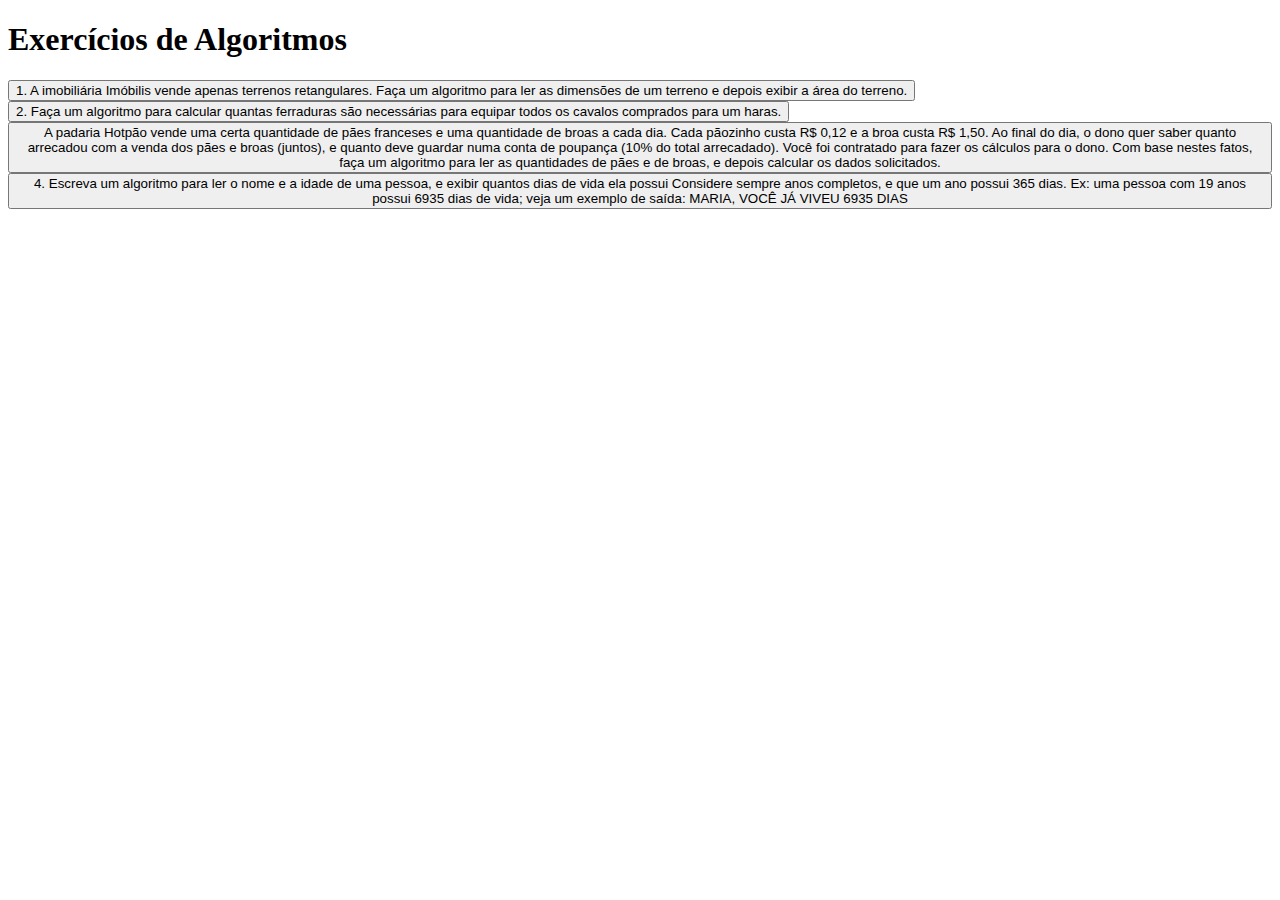
==== exercicio-javascript-logica/index.html @ 54089534 "Adiciona pasta /exercicio-javascript-logica e /introducao-javascript" ====
<!DOCTYPE html>
<html lang="pt-br">

<head>
    <meta charset="UTF-8">
    <meta name="viewport" content="width=device-width, initial-scale=1.0">
    <title>EXERCÍCIOS DE ALGORITMOS</title>
</head>

<body>
    <h1>Exercícios de Algoritmos</h1>
    <button onclick="terreno()"> 1. A imobiliária Imóbilis vende apenas terrenos retangulares. Faça um algoritmo para
        ler as dimensões de um terreno e depois exibir a área do terreno. </button>

    <button onclick="cavalos()">
        2. Faça um algoritmo para calcular quantas ferraduras são necessárias para equipar todos
        os cavalos comprados para um haras.</button>

    <button onclick="padaria()">
        A padaria Hotpão vende uma certa quantidade de pães franceses e uma quantidade de broas
        a cada dia. Cada pãozinho custa R$ 0,12 e a broa custa R$ 1,50. Ao final do dia, o dono quer saber quanto
        arrecadou com a venda dos pães e broas (juntos), e quanto deve guardar numa conta de poupança (10% do total
        arrecadado). Você foi contratado para fazer os cálculos para o dono. Com base nestes fatos, faça um algoritmo
        para ler as quantidades de pães e de broas, e depois calcular os dados solicitados.</button>

    <button onclick="contaBar()">
        4. Escreva um algoritmo para ler o nome e a idade de uma pessoa, e exibir quantos dias de vida ela possui Considere sempre anos completos, e que um ano possui 365 dias. Ex: uma pessoa com 19 anos possui 6935 dias de vida; veja um exemplo de saída: MARIA, VOCÊ JÁ VIVEU 6935 DIAS</button>










    <script src="/exercicio-javascript/exercicios-de-algoritmos/script.js"></script>







</body>

</html>
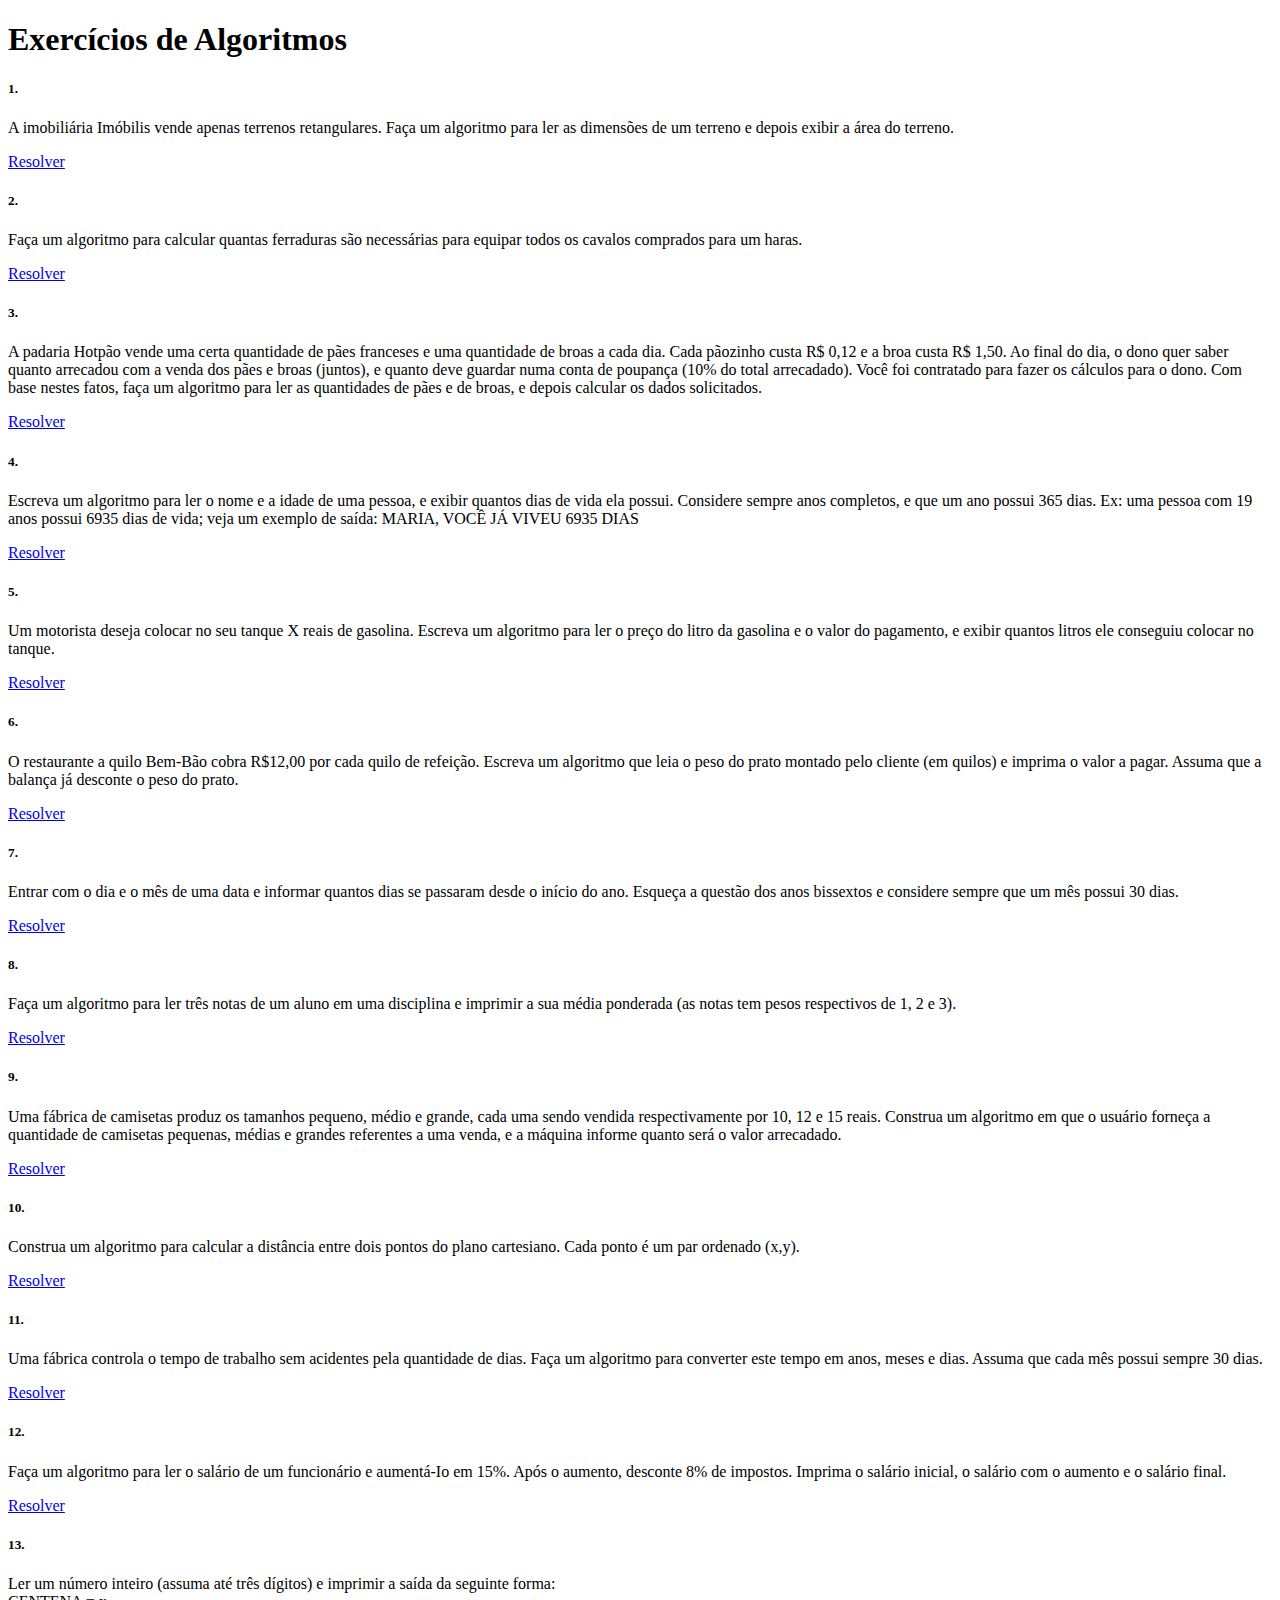
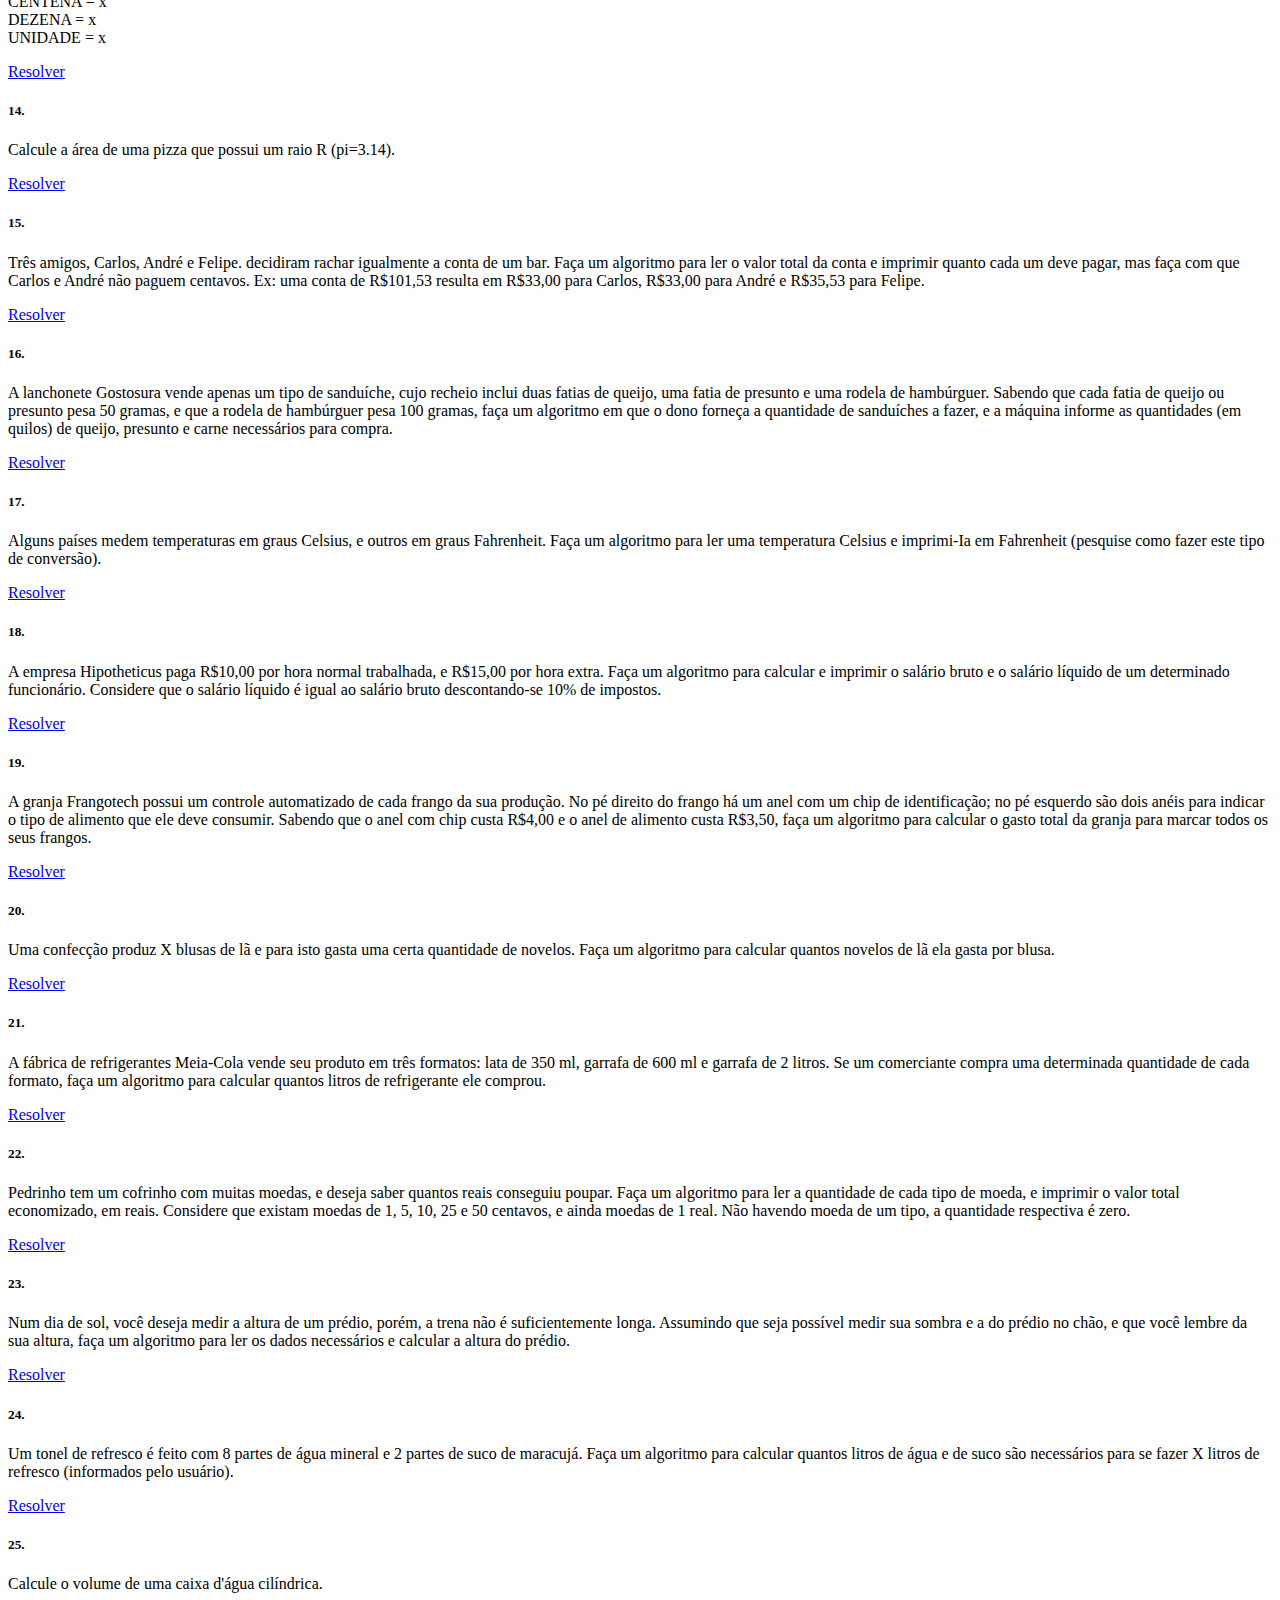
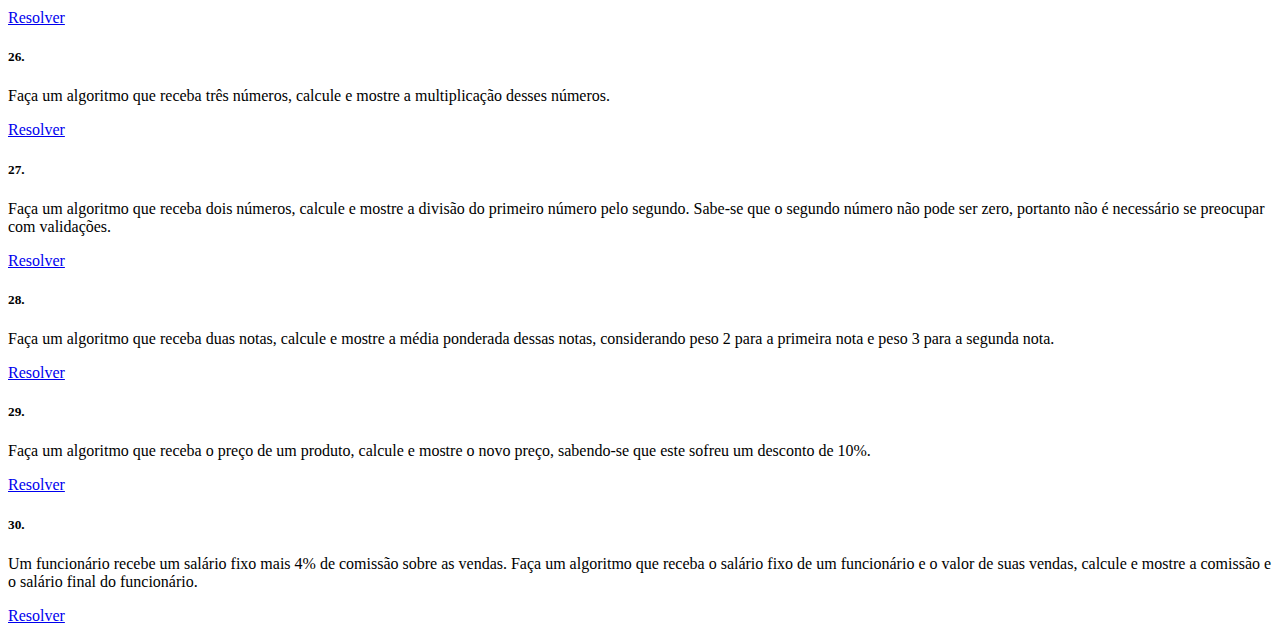
==== commit a8ad8804: "Atualiza atividade" ====
--- a/exercicio-javascript-logica/index.html
+++ b/exercicio-javascript-logica/index.html
@@ -5,44 +5,393 @@
     <meta charset="UTF-8">
     <meta name="viewport" content="width=device-width, initial-scale=1.0">
     <title>EXERCÍCIOS DE ALGORITMOS</title>
+    <link rel="stylesheet" href="https://stackpath.bootstrapcdn.com/bootstrap/4.1.3/css/bootstrap.min.css"
+        integrity="sha384-MCw98/SFnGE8fJT3GXwEOngsV7Zt27NXFoaoApmYm81iuXoPkFOJwJ8ERdknLPMO" crossorigin="anonymous">
 </head>
 
-<body>
-    <h1>Exercícios de Algoritmos</h1>
-    <button onclick="terreno()"> 1. A imobiliária Imóbilis vende apenas terrenos retangulares. Faça um algoritmo para
-        ler as dimensões de um terreno e depois exibir a área do terreno. </button>
-
-    <button onclick="cavalos()">
-        2. Faça um algoritmo para calcular quantas ferraduras são necessárias para equipar todos
-        os cavalos comprados para um haras.</button>
-
-    <button onclick="padaria()">
-        A padaria Hotpão vende uma certa quantidade de pães franceses e uma quantidade de broas
-        a cada dia. Cada pãozinho custa R$ 0,12 e a broa custa R$ 1,50. Ao final do dia, o dono quer saber quanto
-        arrecadou com a venda dos pães e broas (juntos), e quanto deve guardar numa conta de poupança (10% do total
-        arrecadado). Você foi contratado para fazer os cálculos para o dono. Com base nestes fatos, faça um algoritmo
-        para ler as quantidades de pães e de broas, e depois calcular os dados solicitados.</button>
-
-    <button onclick="contaBar()">
-        4. Escreva um algoritmo para ler o nome e a idade de uma pessoa, e exibir quantos dias de vida ela possui Considere sempre anos completos, e que um ano possui 365 dias. Ex: uma pessoa com 19 anos possui 6935 dias de vida; veja um exemplo de saída: MARIA, VOCÊ JÁ VIVEU 6935 DIAS</button>
-
-
-
-
-
-
-
-
-
-
-    <script src="/exercicio-javascript/exercicios-de-algoritmos/script.js"></script>
-
-
-
-
-
-
-
+<div class="container">
+    <h1 class="text-center my-4">Exercícios de Algoritmos</h1>
+
+    <div class="row">
+        <div class="col-sm-6 mb-3">
+            <div class="card h-100">
+                <div class="card-body" onclick="terreno()">
+                    <h5 class="card-title">1.</h5>
+                    <p class="card-text">A imobiliária Imóbilis vende apenas terrenos retangulares. Faça um algoritmo
+                        para ler as
+                        dimensões de um terreno e depois exibir a área do terreno.</p>
+                    <a href="#" class="btn btn-primary">Resolver</a>
+                </div>
+            </div>
+        </div>
+        <div class="col-sm-6 mb-3">
+            <div class="card h-100">
+                <div class="card-body" onclick="cavalos()">
+                    <h5 class="card-title">2.</h5>
+                    <p class="card-text">Faça um algoritmo para calcular quantas ferraduras são necessárias para equipar
+                        todos os
+                        cavalos comprados para um haras.</p>
+                    <a href="#" class="btn btn-primary">Resolver</a>
+                </div>
+            </div>
+        </div>
+        <div class="col-sm-6 mb-3">
+            <div class="card h-100">
+                <div class="card-body" onclick="padaria()">
+                    <h5 class="card-title">3.</h5>
+                    <p class="card-text">A padaria Hotpão vende uma certa quantidade de pães franceses e uma quantidade
+                        de broas a
+                        cada dia. Cada pãozinho custa R$ 0,12 e a broa custa R$ 1,50. Ao final do dia, o dono quer saber
+                        quanto arrecadou com a venda dos pães e broas (juntos), e quanto deve guardar numa conta de
+                        poupança (10% do total arrecadado). Você foi contratado para fazer os cálculos para o dono. Com
+                        base nestes fatos, faça um algoritmo para ler as quantidades de pães e de broas, e depois
+                        calcular
+                        os dados solicitados.</p>
+                    <a href="#" class="btn btn-primary">Resolver</a>
+                </div>
+            </div>
+        </div>
+        <div class="col-sm-6 mb-3">
+            <div class="card h-100">
+                <div class="card-body" onclick="diasVida()">
+                    <h5 class="card-title">4.</h5>
+                    <p class="card-text">Escreva um algoritmo para ler o nome e a idade de uma pessoa, e exibir quantos
+                        dias de vida
+                        ela possui. Considere sempre anos completos, e que um ano possui 365 dias. Ex: uma pessoa
+                        com 19 anos possui 6935 dias de vida; veja um exemplo de saída: MARIA, VOCÊ JÁ VIVEU 6935
+                        DIAS</p>
+                    <a href="#" class="btn btn-primary">Resolver</a>
+                </div>
+            </div>
+        </div>
+        <div class="col-sm-6 mb-3">
+            <div class="card h-100">
+                <div class="card-body" onclick="gasolina()">
+                    <h5 class="card-title">5.</h5>
+                    <p class="card-text">Um motorista deseja colocar no seu tanque X reais de gasolina. Escreva um
+                        algoritmo para ler o
+                        preço do litro da gasolina e o valor do pagamento, e exibir quantos litros ele conseguiu colocar
+                        no
+                        tanque.</p>
+                    <a href="#" class="btn btn-primary">Resolver</a>
+                </div>
+            </div>
+        </div>
+        <div class="col-sm-6 mb-3">
+            <div class="card h-100">
+                <div class="card-body" onclick="restaurante()">
+                    <h5 class="card-title">6.</h5>
+                    <p class="card-text">O restaurante a quilo Bem-Bão cobra R$12,00 por cada quilo de refeição. Escreva
+                        um algoritmo
+                        que leia o peso do prato montado pelo cliente (em quilos) e imprima o valor a pagar. Assuma que
+                        a
+                        balança já desconte o peso do prato.</p>
+                    <a href="#" class="btn btn-primary">Resolver</a>
+                </div>
+            </div>
+        </div>
+        <div class="col-sm-6 mb-3">
+            <div class="card h-100">
+                <div class="card-body" onclick="quantosDias()">
+                    <h5 class="card-title">7.</h5>
+                    <p class="card-text">Entrar com o dia e o mês de uma data e informar quantos dias se passaram desde
+                        o início do
+                        ano. Esqueça a questão dos anos bissextos e considere sempre que um mês possui 30 dias.</p>
+                    <a href="#" class="btn btn-primary">Resolver</a>
+                </div>
+            </div>
+        </div>
+        <div class="col-sm-6 mb-3">
+            <div class="card h-100">
+                <div class="card-body" onclick="mediaAluno()">
+                    <h5 class="card-title">8.</h5>
+                    <p class="card-text">Faça um algoritmo para ler três notas de um aluno em uma disciplina e imprimir
+                        a sua média
+                        ponderada (as notas tem pesos respectivos de 1, 2 e 3).</p>
+                    <a href="#" class="btn btn-primary">Resolver</a>
+                </div>
+            </div>
+        </div>
+        <div class="col-sm-6 mb-3">
+            <div class="card h-100">
+                <div class="card-body" onclick="fabricaCamiseta()">
+                    <h5 class="card-title">9.</h5>
+                    <p class="card-text">Uma fábrica de camisetas produz os tamanhos pequeno, médio e grande, cada uma
+                        sendo
+                        vendida respectivamente por 10, 12 e 15 reais. Construa um algoritmo em que o usuário forneça a
+                        quantidade de camisetas pequenas, médias e grandes referentes a uma venda, e a máquina
+                        informe quanto será o valor arrecadado.</p>
+                    <a href="#" class="btn btn-primary">Resolver</a>
+                </div>
+            </div>
+        </div>
+        <div class="col-sm-6 mb-3">
+            <div class="card h-100">
+                <div class="card-body" onclick="planoCartesiano()">
+                    <h5 class="card-title">10.</h5>
+                    <p class="card-text">Construa um algoritmo para calcular a distância entre dois pontos do plano
+                        cartesiano. Cada
+                        ponto é um par ordenado (x,y).</p>
+                    <a href="#" class="btn btn-primary">Resolver</a>
+                </div>
+            </div>
+        </div>
+        <div class="col-sm-6 mb-3">
+            <div class="card h-100">
+                <div class="card-body" onclick="tempoTrabalho()">
+                    <h5 class="card-title">11.</h5>
+                    <p class="card-text">Uma fábrica controla o tempo de trabalho sem acidentes pela quantidade de dias.
+                        Faça um
+                        algoritmo para converter este tempo em anos, meses e dias. Assuma que cada mês possui sempre
+                        30 dias.</p>
+                    <a href="#" class="btn btn-primary">Resolver</a>
+                </div>
+            </div>
+        </div>
+        <div class="col-sm-6 mb-3">
+            <div class="card h-100">
+                <div class="card-body" onclick="salarioFuncionario()">
+                    <h5 class="card-title">12.</h5>
+                    <p class="card-text">Faça um algoritmo para ler o salário de um funcionário e aumentá-Io em 15%.
+                        Após o aumento,
+                        desconte 8% de impostos. Imprima o salário inicial, o salário com o aumento e o salário final.
+                    </p>
+                    <a href="#" class="btn btn-primary">Resolver</a>
+                </div>
+            </div>
+        </div>
+        <div class="col-sm-6 mb-3">
+            <div class="card h-100">
+                <div class="card-body" onclick="numeroInteiro()">
+                    <h5 class="card-title">13.</h5>
+                    <p class="card-text">Ler um número inteiro (assuma até três dígitos) e imprimir a saída da seguinte
+                        forma:
+                        <br>CENTENA = x
+                        <br>DEZENA = x
+                        <br>UNIDADE = x
+                    </p>
+                    <a href="#" class="btn btn-primary">Resolver</a>
+                </div>
+            </div>
+        </div>
+        <div class="col-sm-6 mb-3">
+            <div class="card h-100">
+                <div class="card-body" onclick="areaPizza()">
+                    <h5 class="card-title">14.</h5>
+                    <p class="card-text">Calcule a área de uma pizza que possui um raio R (pi=3.14).</p>
+                    <a href="#" class="btn btn-primary">Resolver</a>
+                </div>
+            </div>
+        </div>
+        <div class="col-sm-6 mb-3">
+            <div class="card h-100">
+                <div class="card-body" onclick="contaBar()">
+                    <h5 class="card-title">15.</h5>
+                    <p class="card-text">Três amigos, Carlos, André e Felipe. decidiram rachar igualmente a conta de um
+                        bar. Faça um
+                        algoritmo para ler o valor total da conta e imprimir quanto cada um deve pagar, mas faça com que
+                        Carlos e André não paguem centavos. Ex: uma conta de R$101,53 resulta em R$33,00 para
+                        Carlos, R$33,00 para André e R$35,53 para Felipe.</p>
+                    <a href="#" class="btn btn-primary">Resolver</a>
+                </div>
+            </div>
+        </div>
+        <div class="col-sm-6 mb-3">
+            <div class="card h-100">
+                <div class="card-body" onclick="lanchonete()">
+                    <h5 class="card-title">16.</h5>
+                    <p class="card-text">A lanchonete Gostosura vende apenas um tipo de sanduíche, cujo recheio inclui
+                        duas fatias de
+                        queijo, uma fatia de presunto e uma rodela de hambúrguer. Sabendo que cada fatia de queijo ou
+                        presunto pesa 50 gramas, e que a rodela de hambúrguer pesa 100 gramas, faça um algoritmo em
+                        que o dono forneça a quantidade de sanduíches a fazer, e a máquina informe as quantidades (em
+                        quilos) de queijo, presunto e carne necessários para compra.</p>
+                    <a href="#" class="btn btn-primary">Resolver</a>
+                </div>
+            </div>
+        </div>
+        <div class="col-sm-6 mb-3">
+            <div class="card h-100">
+                <div class="card-body" onclick="temperatura()">
+                    <h5 class="card-title">17.</h5>
+                    <p class="card-text">Alguns países medem temperaturas em graus Celsius, e outros em graus
+                        Fahrenheit. Faça um
+                        algoritmo para ler uma temperatura Celsius e imprimi-Ia em Fahrenheit (pesquise como fazer este
+                        tipo de conversão).</p>
+                    <a href="#" class="btn btn-primary">Resolver</a>
+                </div>
+            </div>
+        </div>
+        <div class="col-sm-6 mb-3">
+            <div class="card h-100">
+                <div class="card-body" onclick="salarioHoras()">
+                    <h5 class="card-title">18.</h5>
+                    <p class="card-text">A empresa Hipotheticus paga R$10,00 por hora normal trabalhada, e R$15,00 por
+                        hora extra.
+                        Faça um algoritmo para calcular e imprimir o salário bruto e o salário líquido de um determinado
+                        funcionário. Considere que o salário líquido é igual ao salário bruto descontando-se 10% de
+                        impostos.</p>
+                    <a href="#" class="btn btn-primary">Resolver</a>
+                </div>
+            </div>
+        </div>
+        <div class="col-sm-6 mb-3">
+            <div class="card h-100">
+                <div class="card-body" onclick="">
+                    <h5 class="card-title">19.</h5>
+                    <p class="card-text">A granja Frangotech possui um controle automatizado de cada frango da sua
+                        produção. No pé
+                        direito do frango há um anel com um chip de identificação; no pé esquerdo são dois anéis para
+                        indicar o tipo de alimento que ele deve consumir. Sabendo que o anel com chip custa R$4,00 e o
+                        anel de alimento custa R$3,50, faça um algoritmo para calcular o gasto total da granja para
+                        marcar
+                        todos os seus frangos.</p>
+                    <a href="#" class="btn btn-primary">Resolver</a>
+                </div>
+            </div>
+        </div>
+        <div class="col-sm-6 mb-3">
+            <div class="card h-100">
+                <div class="card-body" onclick="">
+                    <h5 class="card-title">20.</h5>
+                    <p class="card-text">Uma confecção produz X blusas de lã e para isto gasta uma certa quantidade de
+                        novelos. Faça
+                        um algoritmo para calcular quantos novelos de lã ela gasta por blusa.</p>
+                    <a href="#" class="btn btn-primary">Resolver</a>
+                </div>
+            </div>
+        </div>
+        <div class="col-sm-6 mb-3">
+            <div class="card h-100">
+                <div class="card-body">
+                    <h5 class="card-title" onclick="">21.</h5>
+                    <p class="card-text">A fábrica de refrigerantes Meia-Cola vende seu produto em três formatos: lata
+                        de 350 ml,
+                        garrafa de 600 ml e garrafa de 2 litros. Se um comerciante compra uma determinada quantidade
+                        de cada formato, faça um algoritmo para calcular quantos litros de refrigerante ele comprou.</p>
+                    <a href="#" class="btn btn-primary">Resolver</a>
+                </div>
+            </div>
+        </div>
+        <div class="col-sm-6 mb-3">
+            <div class="card h-100">
+                <div class="card-body">
+                    <h5 class="card-title" onclick="">22.</h5>
+                    <p class="card-text">Pedrinho tem um cofrinho com muitas moedas, e deseja saber quantos reais
+                        conseguiu
+                        poupar. Faça um algoritmo para ler a quantidade de cada tipo de moeda, e imprimir o valor total
+                        economizado, em reais. Considere que existam moedas de 1, 5, 10, 25 e 50 centavos, e ainda
+                        moedas de 1 real. Não havendo moeda de um tipo, a quantidade respectiva é zero.</p>
+                    <a href="#" class="btn btn-primary">Resolver</a>
+                </div>
+            </div>
+        </div>
+        <div class="col-sm-6 mb-3">
+            <div class="card h-100">
+                <div class="card-body">
+                    <h5 class="card-title" onclick="">23.</h5>
+                    <p class="card-text">Num dia de sol, você deseja medir a altura de um prédio, porém, a trena não é
+                        suficientemente
+                        longa. Assumindo que seja possível medir sua sombra e a do prédio no chão, e que você lembre
+                        da sua altura, faça um algoritmo para ler os dados necessários e calcular a altura do prédio.
+                    </p>
+                    <a href="#" class="btn btn-primary">Resolver</a>
+                </div>
+            </div>
+        </div>
+        <div class="col-sm-6 mb-3">
+            <div class="card h-100">
+                <div class="card-body" onclick="">
+                    <h5 class="card-title">24.</h5>
+                    <p class="card-text">Um tonel de refresco é feito com 8 partes de água mineral e 2 partes de suco de
+                        maracujá.
+                        Faça um algoritmo para calcular quantos litros de água e de suco são necessários para se fazer X
+                        litros de refresco (informados pelo usuário).</p>
+                    <a href="#" class="btn btn-primary">Resolver</a>
+                </div>
+            </div>
+        </div>
+        <div class="col-sm-6 mb-3">
+            <div class="card h-100">
+                <div class="card-body" onclick="">
+                    <h5 class="card-title">25.</h5>
+                    <p class="card-text">Calcule o volume de uma caixa d'água cilíndrica.</p>
+                    <a href="#" class="btn btn-primary">Resolver</a>
+                </div>
+            </div>
+        </div>
+        <div class="col-sm-6 mb-3">
+            <div class="card h-100">
+                <div class="card-body">
+                    <h5 class="card-title">26.</h5>
+                    <p class="card-text">Faça um algoritmo que receba três números, calcule e mostre a multiplicação
+                        desses números.</p>
+                    <a href="#" class="btn btn-primary">Resolver</a>
+                </div>
+            </div>
+        </div>
+        <div class="col-sm-6 mb-3">
+            <div class="card h-100">
+                <div class="card-body">
+                    <h5 class="card-title">27.</h5>
+                    <p class="card-text">Faça um algoritmo que receba dois números, calcule e mostre a divisão do
+                        primeiro número
+                        pelo segundo. Sabe-se que o segundo número não pode ser zero, portanto não é necessário se
+                        preocupar com validações.</p>
+                    <a href="#" class="btn btn-primary">Resolver</a>
+                </div>
+            </div>
+        </div>
+        <div class="col-sm-6 mb-3">
+            <div class="card h-100">
+                <div class="card-body">
+                    <h5 class="card-title">28.</h5>
+                    <p class="card-text">Faça um algoritmo que receba duas notas, calcule e mostre a média ponderada
+                        dessas notas,
+                        considerando peso 2 para a primeira nota e peso 3 para a segunda nota.</p>
+                    <a href="#" class="btn btn-primary">Resolver</a>
+                </div>
+            </div>
+        </div>
+        <div class="col-sm-6 mb-3">
+            <div class="card h-100">
+                <div class="card-body">
+                    <h5 class="card-title">29.</h5>
+                    <p class="card-text">Faça um algoritmo que receba o preço de um produto, calcule e mostre o novo
+                        preço,
+                        sabendo-se que este sofreu um desconto de 10%.</p>
+                    <a href="#" class="btn btn-primary">Resolver</a>
+                </div>
+            </div>
+        </div>
+        <div class="col-sm-6 mb-3">
+            <div class="card h-100">
+                <div class="card-body">
+                    <h5 class="card-title">30.</h5>
+                    <p class="card-text">Um funcionário recebe um salário fixo mais 4% de comissão sobre as vendas. Faça
+                        um
+                        algoritmo que receba o salário fixo de um funcionário e o valor de suas vendas, calcule e mostre
+                        a
+                        comissão e o salário final do funcionário.</p>
+                    <a href="#" class="btn btn-primary">Resolver</a>
+                </div>
+            </div>
+        </div>
+    </div>
+</div>
+
+<script src="https://code.jquery.com/jquery-3.3.1.slim.min.js"
+    integrity="sha384-q8i/X+965DzO0rT7abK41JStQIAqVgRVzpbzo5smXKp4YfRvH+8abtTE1Pi6jizo"
+    crossorigin="anonymous"></script>
+<script src="https://cdnjs.cloudflare.com/ajax/libs/popper.js/1.14.3/umd/popper.min.js"
+    integrity="sha384-ZMP7rVo3mIykV+2+9J3UJ46jBk0WLaUAdn689aCwoqbBJiSnjAK/l8WvCWPIPm49"
+    crossorigin="anonymous"></script>
+<script src="https://stackpath.bootstrapcdn.com/bootstrap/4.1.3/js/bootstrap.min.js"
+    integrity="sha384-ChfqqxuZUCnJSK3+MXmPNIyE6ZbWh2IMqE241rYiqJxyMiZ6OW/JmZQ5stwEULTy"
+    crossorigin="anonymous"></script>
 </body>
+<!-- Verifique se o caminho para seu script está correto -->
+<script src="/exercicio-javascript-logica/script.js"></script>
+</body>
 
 </html>